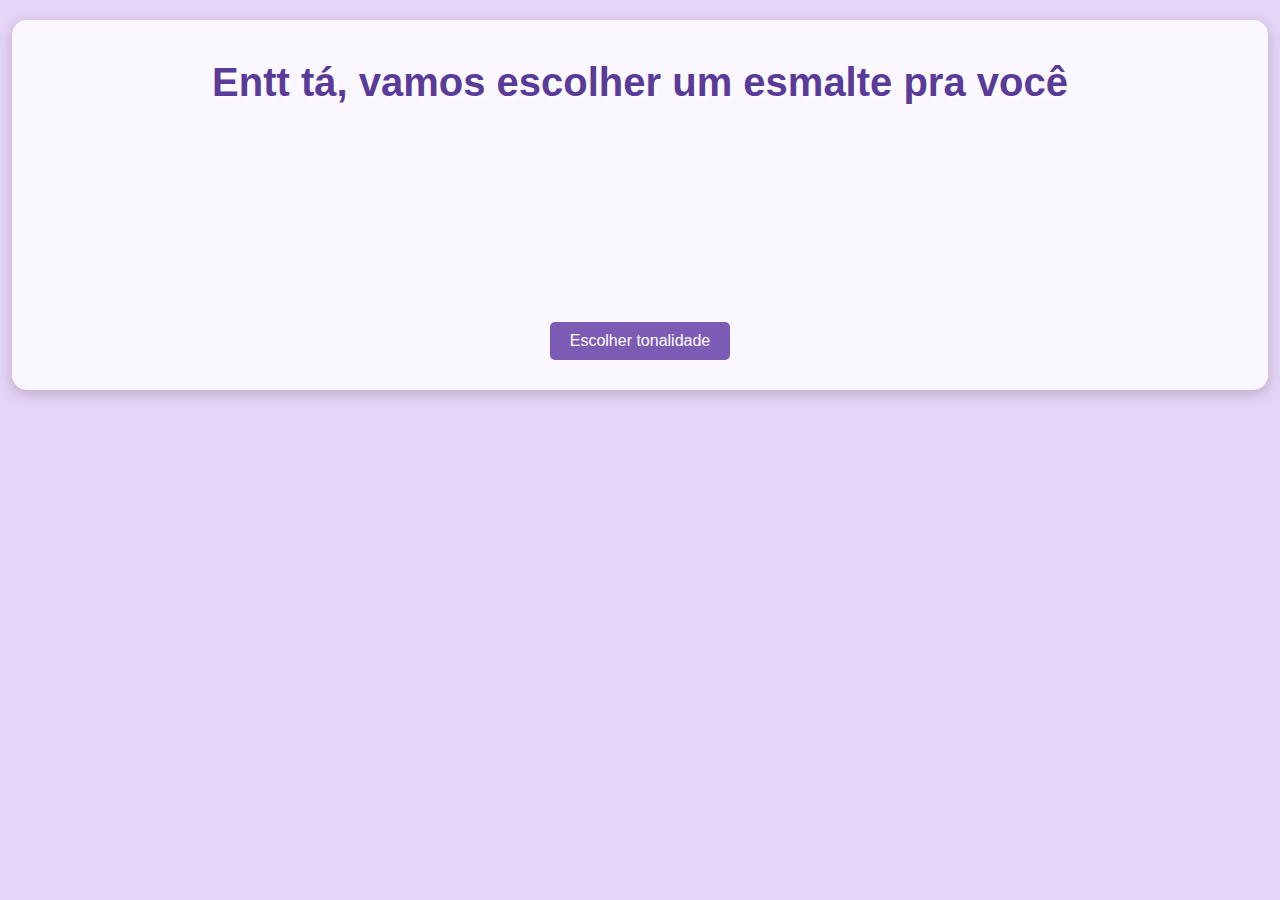
==== esmaltes.html @ e47241fc "site para unhas" ====
<!DOCTYPE html>
<html lang="pt-br">
<head>
  <meta charset="UTF-8">
  <meta name="viewport" content="width=device-width, initial-scale=1.0">
  <title>Escolha um Esmalte</title>
  <style>
    /* Estilo geral */
    body {
      font-family: Arial, sans-serif;
      background-color: #e6d5f7; /* Fundo lilás */
      background-image: url('https://cdn.pixabay.com/photo/2016/11/29/12/54/sunflowers-1867468_960_720.jpg'); /* Fundo com girassóis */
      background-size: cover;
      background-attachment: fixed;
      color: #5a3b99;
      text-align: center;
      padding: 0;
      margin: 0;
    }

    h1 {
      margin-top: 20px;
      font-size: 2.5em;
      text-shadow: 2px 2px 4px #fff;
    }

    /* Container central */
    .container {
      margin: 20px auto;
      padding: 20px;
      background: rgba(255, 255, 255, 0.8);
      border-radius: 15px;
      box-shadow: 0 4px 15px rgba(0, 0, 0, 0.2);
      max-width: 400px;
    }

    /* Estilo do sorteio */
    .sorteio {
      font-size: 2em;
      font-weight: bold;
      color: #7c5bb5;
      margin: 20px 0;
      min-height: 50px; /* Garante espaço para o texto */
      display: flex;
      align-items: center;
      justify-content: center;
      opacity: 0;
      animation: fadeIn 1s ease-in-out forwards; /* Efeito de entrada suave */
    }

    /* Visualizador da cor sorteada */
    .cor-visual {
      width: 100px;
      height: 100px;
      margin: 10px auto;
      border-radius: 15px; /* Bordas arredondadas */
      box-shadow: 0 4px 10px rgba(0, 0, 0, 0.2);
      background-color: transparent; /* Inicialmente transparente */
      visibility: hidden; /* Esconde inicialmente */
      opacity: 0; /* Invisível inicialmente */
      transform: scale(0.8); /* Menor no início */
      transition: transform 0.3s ease, opacity 0.3s ease, background-color 0.3s ease;
    }

    .cor-visual.visible {
      visibility: visible;
      opacity: 1; /* Torna visível */
      transform: scale(1); /* Expande para tamanho normal */
    }

    /* Botões */
    button {
      background-color: #7c5bb5;
      color: #fff;
      border: none;
      padding: 10px 20px;
      margin: 10px;
      cursor: pointer;
      font-size: 16px;
      border-radius: 5px;
      transition: background-color 0.3s ease;
    }

    button:hover {
      background-color: #5a3b99;
    }

    /* Animações */
    @keyframes fadeIn {
      from {
        opacity: 0;
      }
      to {
        opacity: 1;
      }
    }
    @media (max-width: 600px) {
  .container {
    width: 90%;
    padding: 15px;
  }

  h1 {
    font-size: 1.8em;
  }

  .sorteio {
    font-size: 1.5em;
  }
}
.container {
  max-width: 95%;
}
button:active {
  transform: scale(0.95);
  box-shadow: inset 0 2px 5px rgba(0, 0, 0, 0.2);
}

  </style>
</head>
<body>
  <div class="container">
    <h1>Entt tá, vamos escolher um esmalte pra você</h1>

    <!-- Área de exibição do sorteio -->
    <div class="sorteio" id="sorteio">...</div>

    <!-- Visualizador da cor -->
    <div class="cor-visual" id="corVisual"></div>

    <button id="esmalte">Escolher tonalidade</button>
    <button id="escolher-novamente" style="display: none;">Quer escolher outro, meu bem?</button>
  </div>

  <script>
    const sorteioDiv = document.getElementById("sorteio");
    const corVisual = document.getElementById("corVisual");
    const esmalteBtn = document.getElementById("esmalte");
    const escolherNovamenteBtn = document.getElementById("escolher-novamente");

    const roxos = [
      { nome: "Lavanda", cor: "#E6E6FA" },
      { nome: "Lilás", cor: "#C8A2C8" },
      { nome: "Ametista", cor: "#9966CC" },
      { nome: "Orquídea", cor: "#DA70D6" },
      { nome: "Violeta", cor: "#8B00FF" },
      { nome: "Magenta", cor: "#FF00FF" },
      { nome: "Púrpura", cor: "#800080" },
      { nome: "Berinjela", cor: "#4B0082" }
    ];

    let sorteando; // Variável para armazenar o intervalo do sorteio

    function iniciarSorteio() {
      let index = 0; // Índice para alternar os nomes

      // Oculta o visualizador de cor durante o sorteio
      corVisual.classList.remove("visible");

      // Remove animação inicial do texto
      sorteioDiv.style.opacity = 0;

      // Atualiza o texto rapidamente
      sorteando = setInterval(() => {
        sorteioDiv.textContent = roxos[index].nome;
        index = (index + 1) % roxos.length; // Incrementa e reinicia no início
      }, 100); // Troca a cada 100ms

      // Após 5 segundos, escolhe o nome final
      setTimeout(() => {
        clearInterval(sorteando); // Para o sorteio
        const sorteado = roxos[Math.floor(Math.random() * roxos.length)]; // Sorteia uma cor
        sorteioDiv.textContent = sorteado.nome; // Exibe o nome final
        sorteioDiv.style.animation = "fadeIn 1s ease-in-out forwards"; // Aplica fade-in

        // Atualiza o visualizador de cor
        corVisual.style.backgroundColor = sorteado.cor;
        corVisual.classList.add("visible"); // Torna visível com animação

        escolherNovamenteBtn.style.display = "inline-block"; // Mostra o botão de reinício
      }, 5000); // Duração do sorteio (5 segundos)
    }

    esmalteBtn.addEventListener("click", iniciarSorteio);

    escolherNovamenteBtn.addEventListener("click", function () {
      sorteioDiv.textContent = "..."; // Reseta o texto
      corVisual.classList.remove("visible"); // Remove animação
      escolherNovamenteBtn.style.display = "none"; // Esconde o botão novamente
    });
  </script>
</body>
</html>
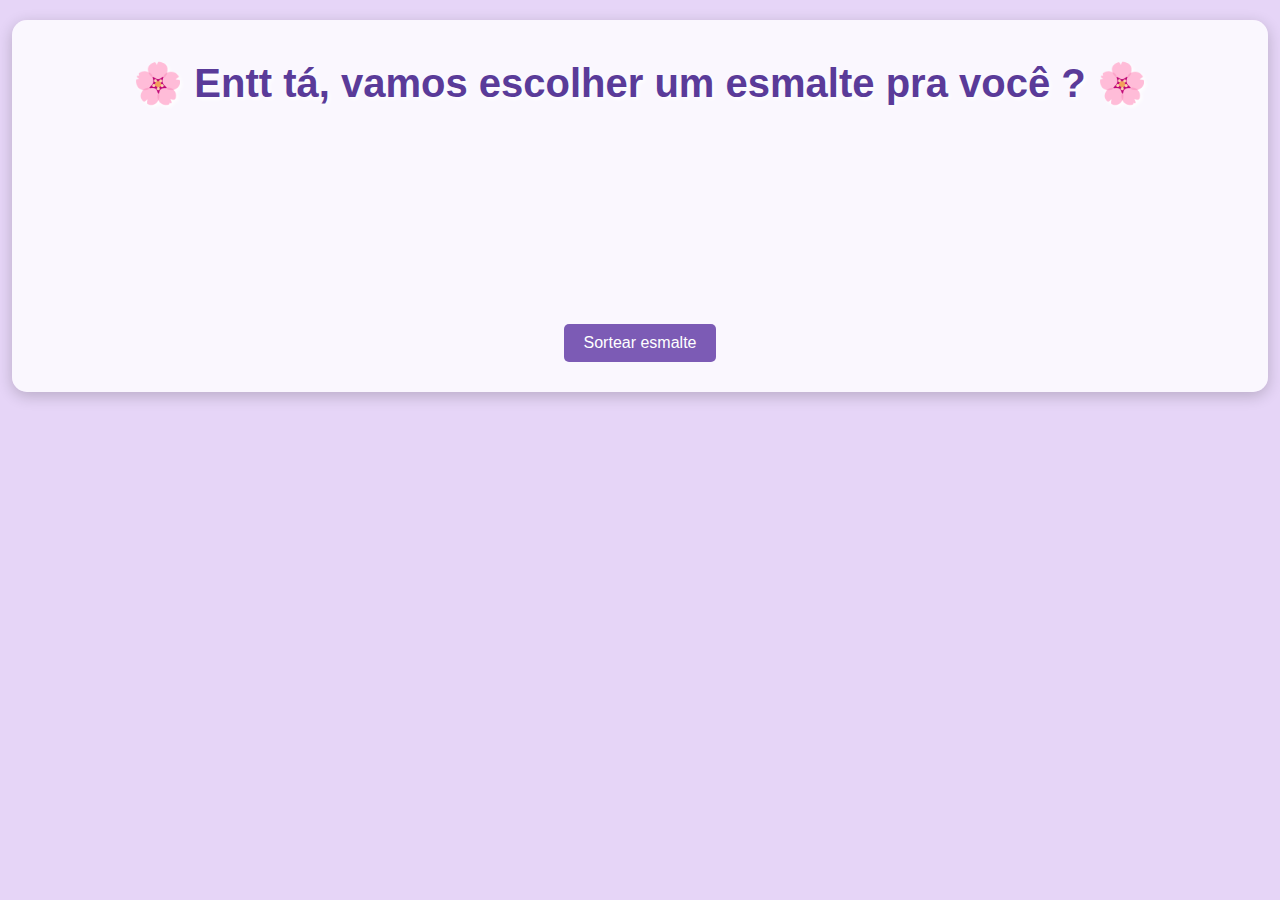
==== commit 27b21f89: "Update esmaltes.html" ====
--- a/esmaltes.html
+++ b/esmaltes.html
@@ -120,7 +120,7 @@
 </head>
 <body>
   <div class="container">
-    <h1>Entt tá, vamos escolher um esmalte pra você</h1>
+    <h1>🌸 Entt tá, vamos escolher um esmalte pra você ? 🌸</h1>
 
     <!-- Área de exibição do sorteio -->
     <div class="sorteio" id="sorteio">...</div>
@@ -128,8 +128,8 @@
     <!-- Visualizador da cor -->
     <div class="cor-visual" id="corVisual"></div>
 
-    <button id="esmalte">Escolher tonalidade</button>
-    <button id="escolher-novamente" style="display: none;">Quer escolher outro, meu bem?</button>
+    <button id="esmalte">Sortear esmalte</button>
+    <button id="escolher-novamente" style="display: none;">Não achou legal ?</button>
   </div>
 
   <script>
@@ -146,7 +146,31 @@
       { nome: "Violeta", cor: "#8B00FF" },
       { nome: "Magenta", cor: "#FF00FF" },
       { nome: "Púrpura", cor: "#800080" },
-      { nome: "Berinjela", cor: "#4B0082" }
+      { nome: "Berinjela", cor: "#4B0082" },
+      { nome: "Vermelho Claro", cor: "#FF6961" },
+      { nome: "Vermelho Escuro", cor: "	#8B0000" },
+      { nome: "Carmim", cor: "#960018" },
+      { nome: "CEscarlate", cor: "#FF2400" },
+      { nome: "Bordeaux", cor: "#800020" },
+      { nome: "Coral", cor: "	#FF7F50" },
+      { nome: "Vermelho Rosado", cor: "#E34234" },
+      { nome: "Alizarina", cor: "#E32636" },
+      { nome: "Rubi", cor: "#E0115F" },
+      { nome: "Granata", cor: "	#7C0A02" },
+      { nome: "Preto Clássico", cor: "#000000" },
+      { nome: "Bege Claro", cor: "#F5F5DC" },
+      { nome: "Areia", cor: "#C2B280" },
+      { nome: "Marfim", cor: "#FFFFF0" },
+      { nome: "Bege Escuro", cor: "	#967117" },
+      { nome: "Pêssego Claro", cor: "#FFDAB9" },
+      { nome: "Bege Rosado", cor: "#FAD6A5" },
+      { nome: "Bege Cinzento", cor: "#D9D0C1"},
+      { nome: "Preto Metálico", cor: "#1E1E1E"},
+      { nome: "Roxo Clássico", cor: "#800080"},
+      { nome: "Roxo Real", cor: "#7851A9"},
+      { nome: "Roxo Escuro", cor: "#4B0082"},
+      { nome: "Roxo Claro", cor: "#D8BFD8"},
+      { nome: "Roxo Pastel", cor: "	#B39EB5"}
     ];
 
     let sorteando; // Variável para armazenar o intervalo do sorteio
